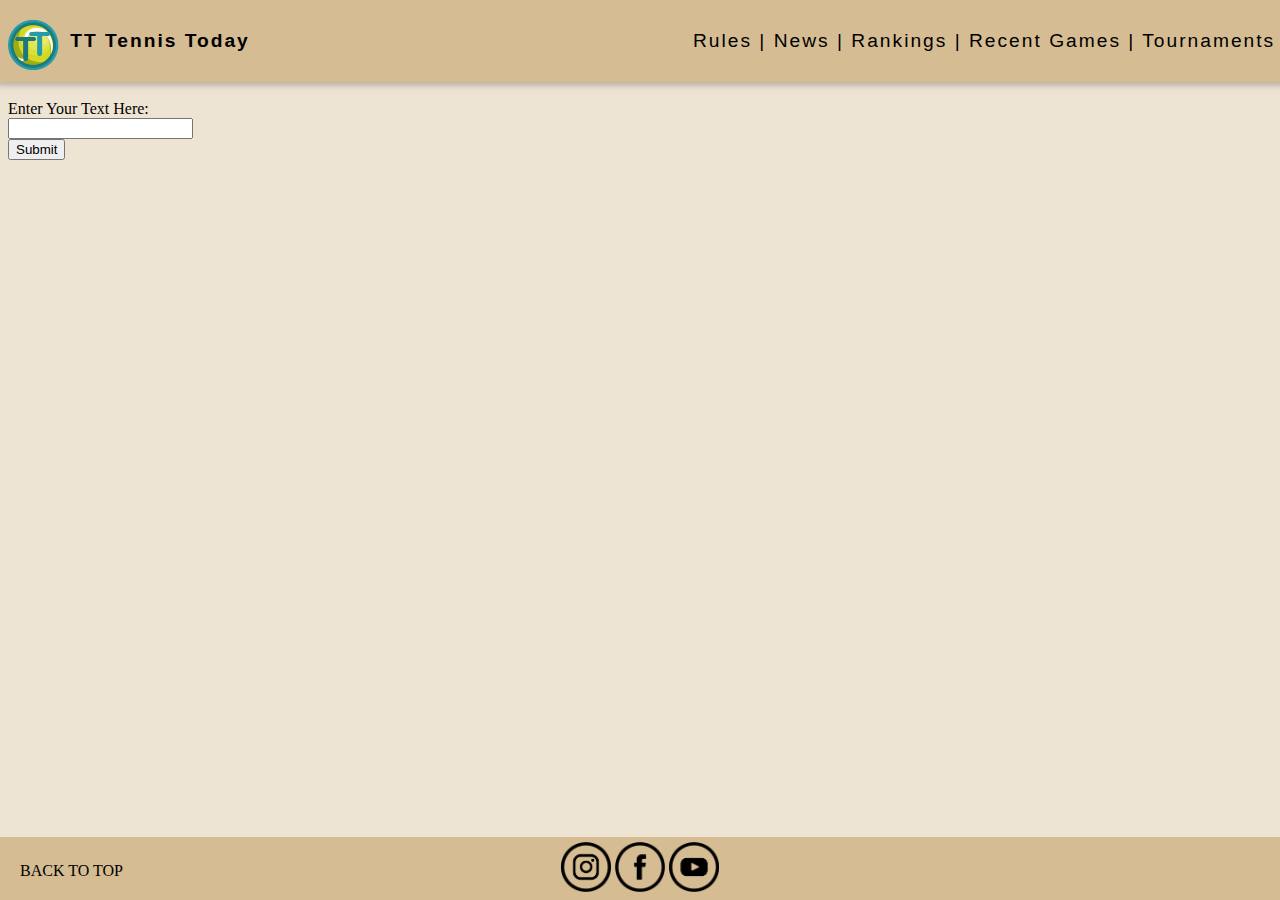
==== SRC/FORM.html @ 7c8aa99e "Fix the back to tops" ====
<!DOCTYPE html>
<html lang="pt">

<head>
    <meta charset="UTF-8">
    <meta http-equiv="X-UA-Compatible" content="IE=edge">
    <meta name="viewport" content="width=device-width, initial-scale=1.0">
    <link rel="stylesheet" href="/SRC/CSS.css">
    <title>Tennis Today - Home</title>
</head>

<body>
    <a id="Top" class="logo5" href="/index.html"><img src="IMAGENS/50PX.png"></a>
    <div class="header shadow">
        <a href="/index.html" class="Homebutton Top"><b>TT Tennis Today</b> </a>
        <div class="headerright center">
            <a href="/SRC/RULES.html" class="link">Rules |</a>
            <a href="/SRC/NEWS.html" class="link">News |</a>
            <a href="/SRC/RANKINGS.html" class="link">Rankings |</a>
            <a href="/SRC/RECENT GAMES.html" class="link">Recent Games |</a>
            <a href="/SRC/tournaments.html" class="link">Tournaments</a>
        </div>
    </div>

    <div class="centercol forms">
        <form method="post" id="formulario">
            Enter Your Text Here:<br>
            <input type="text" name="textdata"><br>
            <input type="submit" name="submit" id="submit">
            
          </form>
    </div>


    <div class="footer">
        <div>
            <div class="backtotop">
                <a href="FORM.html"> BACK TO TOP </a>
            </div>
            <div class="socialdiv">
                <a href="https://www.instagram.com/tennischannel/?hl=en" target="_blank"><img class="socials"
                        src="/SRC/IMAGENS/icon 1.png" alt="instagramlogo"></a>
                <a href="https://www.facebook.com/TennisMedia/" target="_blank"> <img class="socials"
                        src="/SRC/IMAGENS/icon 3.png" alt="facebooklogo"></a>
                <a href="https://www.youtube.com/channel/UCDitdIjOjS9Myza9I21IqzQ" target="_blank"><img class="socials"
                        src="/SRC/IMAGENS/icon 2.png" alt="youtubelogo"></a>
                </div>
        </div>
    </div>

    <script>
        const form  = document.getElementById('formulario');

        function submitForm(e){
            event.preventDefault();
            var xmlDoc = document.implementation.createDocument(null, "form");
            newElement = xmlDoc.createElement("teste");
            newElement.textContent = "asd";

            x = xmlDoc.getElementsByTagName("form")[0]
            x.appendChild(newElement);

            const teste = new XMLSerializer().serializeToString(xmlDoc);

            const blob = new Blob([teste], {type: "octet-stream"});
            const href = URL.createObjectURL(blob);

            const a = Object.assign(document.createElement("a"), {
                href,
                style: "display:none",
                download: "myData.xml",
            })

            document.body.appendChild(a);
            a.click();
        }

        form.addEventListener('submit', submitForm);

        
    </script>
</body>

</html>
---- SRC/CSS.css ----
body {
    background: #EEE4D4;
}

.logo {
    position: fixed;
    z-index: 9993;
    width: 50px;
    height: 50px;
    object-fit: cover;
    padding-top: 8px;
    margin-top: -5%;
}

.logo2 {
    position: fixed;
    z-index: 9993;
    width: 50px;
    height: 50px;
    object-fit: cover;
    padding-bottom: 12px;
    margin-top: 0%;
}

.logo3 {
    position: fixed;
    z-index: 9993;
    width: 50px;
    height: 50px;
    object-fit: cover;
    padding-bottom: 12px;
    margin-top: 9px;
}

.logo4{
    position: fixed;
    z-index: 9993;
    width: 50px;
    height: 50px;
    object-fit: cover;
    padding-bottom: 12px;
    margin-top: -3%;

}

.logo5{
    position: fixed;
    z-index: 9993;
    width: 50px;
    height: 50px;
    object-fit: cover;
    padding-bottom: 12px;
    margin-top: -80px;

}

.Homebutton {
    color: black;
    background-color: #d5bc93;
    border: 0ch;
    float: left;
    padding-left: 55px;
    padding-top: 20px;
    padding-bottom: 20px;
    text-align: center;
    min-width: 50px;
    min-height: 20px;
    font-size: larger;
    font-family: 'Trebuchet MS', 'Lucida Sans Unicode', 'Lucida Grande', 'Lucida Sans', Arial, sans-serif;
    letter-spacing: 2px
}

.header {
    z-index: 9990;
    color: black;
    background-color: #d5bc93;
    padding: 10px 20px;
    width: 100%;
    height: max-content;
    box-sizing: inherit;
    position: fixed;
    top: 0%;
    padding-left: 20px;
    padding-bottom: 10px;
    margin-left: -1%;
}

.header2 {
    z-index: 9990;
    color: black;
    background-color: #d5bc93;
    width: 100%;
    height: max-content;
    box-sizing: inherit;
    position: fixed;
    top: 0%;
    padding-bottom: 10px;
    margin-left: 0%;
}

.headerright {
    color: black;
    background-color: #d5bc93;
    padding: 20px;
    float: right !important;
    z-index: 9000;
    position: relative;
    font-size: larger;
    font-family: 'Trebuchet MS', 'Lucida Sans Unicode', 'Lucida Grande', 'Lucida Sans', Arial, sans-serif;
    letter-spacing: 2px
}

.centercol {
    z-index: 5000;
    color: black;
    width: 100%;
    height: max-content;
    box-sizing: inherit;
    position: relative;
    overflow: hidden;
    max-width: 1366px;
    margin-left: auto;
    margin-right: auto;
}

.centercol img[src="/SRC/IMAGENS/001.jpg"] {
    z-index: 4000;
    width: 100%;
    height: 100%;
    object-fit: cover;
    overflow: hidden;
}

.videoini {
    margin-top: 70px;
    max-width: auto;
    margin-left: auto;
    margin-right: auto;
}

.centertext {
    z-index: 5000;
    color: black;
    width: 100%;
    height: max-content;
    box-sizing: inherit;
    position: relative;
    overflow: hidden;
    max-width: 1366px;
    margin-left: auto;
    margin-right: auto;
    text-align: center;
}

.rules {
    object-fit: scale-down;
    max-width: 100%;
    height: auto;
    z-index: 4000;
    width: 1366px;
    height: 939.7px;
    overflow: hidden;
    display: block;
    margin: auto;

}

.footer {
    z-index: 9990;
    color: black;
    background-color: #d5bc93;
    position: fixed;
    left: 0;
    bottom: 0;
    padding-top: 5px;
    width: 100%;
    text-align: center;
}

.socials {
    text-align: center;
    width: 50px;
    height: 50px;
    align-items: center;
}

.news {
    width: 676px;
    max-height: fit-content;
    margin-bottom: 30px;
    margin-top: 60px;
}

/* ASSEGUIR A ISTO SAO CENAS RANDOM PARA ALINHAR E ASSIM*/
/* ASSEGUIR A ISTO SAO CENAS RANDOM PARA ALINHAR E ASSIM*/

.shadow {
    box-shadow: 0 3px 6px 0 rgba(0, 0, 0, 0.16), 0 2px 10px 0 rgba(0, 0, 0, 0.12);
}

.center {
    display: block;
    align-content: center;
}

a:link {
    color: black;
    text-decoration: none;
}

a:visited {
    color: black;
}

.bold {
    font-size: large;
}

.margin {
    margin: 30px;
    padding-bottom: 30px;
}

.marginimage {
    margin: 30px;
    padding-top: 30px;
}

.card {
    margin: 20px;
    padding-top: 100px;
}

.rankingtxt {
    align-content: center;
    align-items: center;
    align-self: center;
    text-align: center;
    padding-top: 30px;
    color: rgb(54, 18, 18);
    font-size: larger;
    font-family: 'Trebuchet MS', 'Lucida Sans Unicode', 'Lucida Grande', 'Lucida Sans', Arial, sans-serif;
}

.centerimage {
    display: flex;
    justify-content: center;
    align-items: center;
    height: 200px;
    border: 3px solid white;
}


[data-columns] {
    display: grid;
    align-content: center;
    align-items: center;
    align-self: center;
    text-align: center;
}

/* ASSEGUIR A ISTO SAO IMG WRAPS PARA NOTICIAS */
/* ASSEGUIR A ISTO SAO IMG WRAPS PARA NOTICIAS */

.img__wrap {
    position: relative;
}

.img__description {
    position: absolute;
    top: 0;
    bottom: 0;
    left: 0;
    right: 0;
    background: rgba(55, 59, 61, 0.906);
    color: #fff;
    visibility: hidden;
    opacity: 0;
    font-size: larger;
    text-align: center;
    display: grid;
    align-content: center;
    align-items: center;
    align-self: center;
    text-align: center;
    transition: opacity .2s, visibility .2s;
}

.img__wrap:hover .img__description {
    visibility: visible;
    opacity: 1;
}

.centercolesq {
    z-index: 5000;
    color: black;
    width: 99%;
    height: max-content;
    box-sizing: inherit;
    position: relative;
    overflow: hidden;
    max-width: 670px;
    float: inline-start;
}

.centercoldir {
    z-index: 5000;
    color: black;
    width: 99%;
    height: max-content;
    box-sizing: inherit;
    position: relative;
    overflow: hidden;
    max-width: 670px;
    float: inline-end;
}

.centerimage {
    display: flex;
    justify-content: center;
    align-items: center;
    height: 200px;
    border: 3px solid white;
    margin-bottom: 10px;
}

.form {
    display: grid;
    align-content: center;
    align-items: center;
    align-self: center;
    text-align: center;
    margin-bottom: 100px;
}

[data-columns] {
    display: grid;
    grid-gap: 1rem;
    padding: 1rem;
    margin: 0 0 1rem 0;
}

[data-columns]>div {
    height: 100px;
    background: white;
}

[data-columns="2"] {
    background: #64B5F6;
    grid-template-columns: repeat(2, 1fr);
}

.backtotop {
    float: left;
    margin: 20px;
    z-index: 9960;
}

.socialdiv {
    width: fit-content;
    display: block;
    margin-left: auto;
    margin-right: auto;

}

iframe {
    z-index: 9960;
}

.centercol img[src="/SRC/IMAGENS/news2.jpg"] {
    z-index: 4000;
    width: 100%;
    height: 100%;
    object-fit: cover;
    overflow: hidden;
}

.centercol img[src="/SRC/IMAGENS/news3.jpg"] {
    z-index: 4000;
    width: 100%;
    height: 100%;
    object-fit: cover;
    overflow: hidden;
}

.centercol img[src="/SRC/IMAGENS/news4.jpg"] {
    z-index: 4000;
    width: 100%;
    height: 100%;
    object-fit: cover;
    overflow: hidden;
}

.body video[src="/SRC/IMAGENS/12video.mp4"]{
    z-index: 4000;
    width: 100%;
    height: 100%;
    object-fit: cover;
    overflow: hidden;
    float: left;
}

table {
	width: 800px;
    border: 5px solid white;
	overflow: hidden;
	box-shadow: 0 0 20px rgba(0,0,0,0.1);
    border-radius: 5px;
}

th, td {
    background-color: #d5bc93;
    align-content: center;
  }

.forms {
    margin-top: 100px;
}

.first {
    width: 100px;
    margin-left: 330px;
    margin-bottom: -150px;
    transform: rotate(30deg);

}

.second {
    width: 100px;
    margin-left: 300px;
    margin-bottom: -90px;
    bottom: 100px;
    transform: rotate(30deg);

}

.third {
    width: 100px;
    margin-left: 300px;
    margin-bottom: -90px;
    transform: rotate(30deg);

}
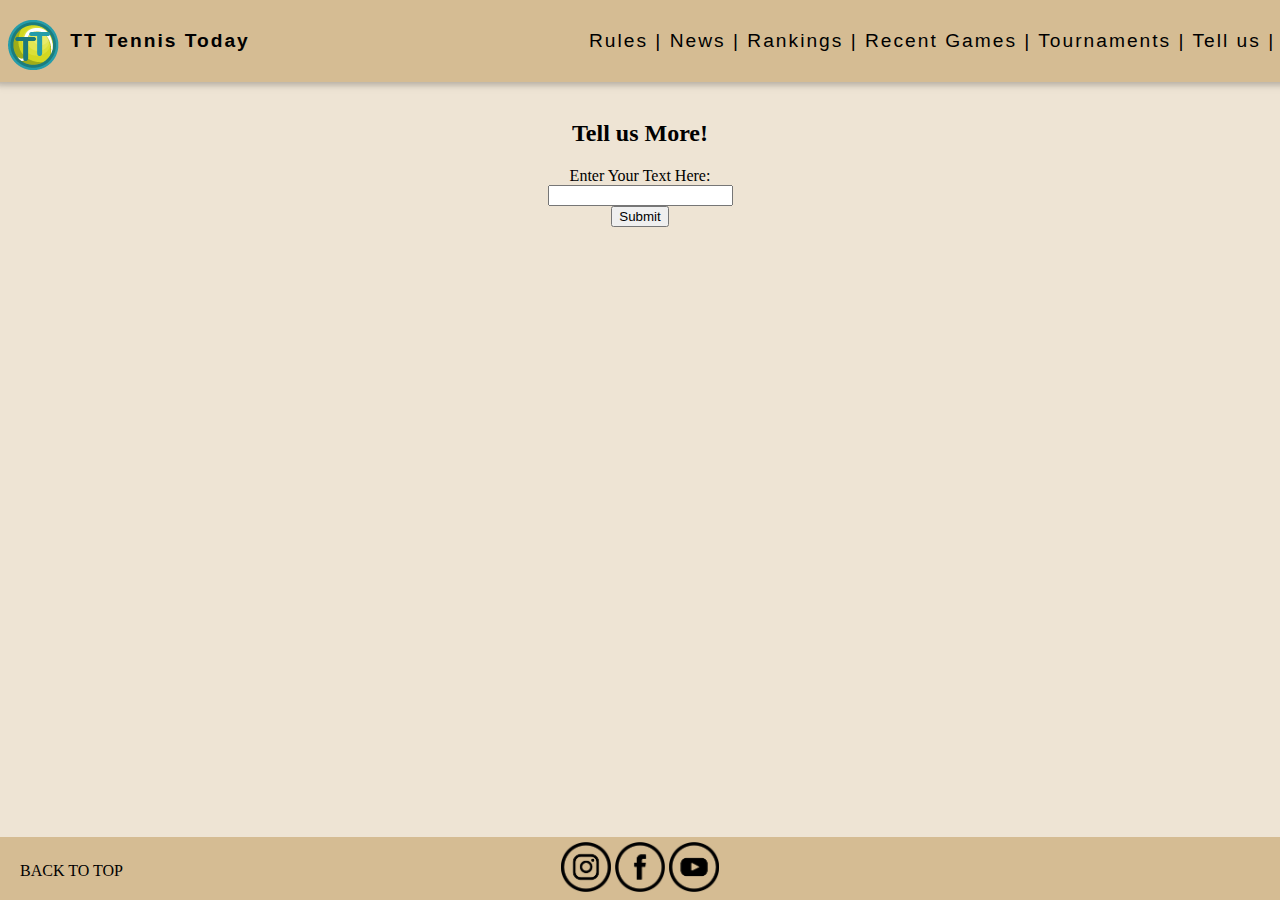
==== commit a1c1cc84: "fix" ====
--- a/SRC/FORM.html
+++ b/SRC/FORM.html
@@ -1,5 +1,5 @@
 <!DOCTYPE html>
-<html lang="pt">
+<html lang="en">
 
 <head>
     <meta charset="UTF-8">
@@ -18,17 +18,19 @@
             <a href="/SRC/NEWS.html" class="link">News |</a>
             <a href="/SRC/RANKINGS.html" class="link">Rankings |</a>
             <a href="/SRC/RECENT GAMES.html" class="link">Recent Games |</a>
-            <a href="/SRC/tournaments.html" class="link">Tournaments</a>
+            <a href="/SRC/tournaments.html" class="link">Tournaments |</a>
+            <a href="/SRC/FORM.html" class="link">Tell us |</a>
         </div>
     </div>
 
-    <div class="centercol forms">
+    <div class="centercolforms">
+        <h2 style="text-align:center">Tell us More!</h2>
         <form method="post" id="formulario">
             Enter Your Text Here:<br>
             <input type="text" name="textdata"><br>
             <input type="submit" name="submit" id="submit">
-            
-          </form>
+
+        </form>
     </div>
 
 
@@ -39,19 +41,19 @@
             </div>
             <div class="socialdiv">
                 <a href="https://www.instagram.com/tennischannel/?hl=en" target="_blank"><img class="socials"
-                        src="/SRC/IMAGENS/icon 1.png" alt="instagramlogo"></a>
+                        src="/SRC/IMAGENS/icon1.png" alt="instagramlogo"></a>
                 <a href="https://www.facebook.com/TennisMedia/" target="_blank"> <img class="socials"
-                        src="/SRC/IMAGENS/icon 3.png" alt="facebooklogo"></a>
+                        src="/SRC/IMAGENS/icon3.png" alt="facebooklogo"></a>
                 <a href="https://www.youtube.com/channel/UCDitdIjOjS9Myza9I21IqzQ" target="_blank"><img class="socials"
-                        src="/SRC/IMAGENS/icon 2.png" alt="youtubelogo"></a>
-                </div>
+                        src="/SRC/IMAGENS/icon2.png" alt="youtubelogo"></a>
+            </div>
         </div>
     </div>
 
     <script>
-        const form  = document.getElementById('formulario');
+        const form = document.getElementById('formulario');
 
-        function submitForm(e){
+        function submitForm(e) {
             event.preventDefault();
             var xmlDoc = document.implementation.createDocument(null, "form");
             newElement = xmlDoc.createElement("teste");
@@ -62,7 +64,7 @@
 
             const teste = new XMLSerializer().serializeToString(xmlDoc);
 
-            const blob = new Blob([teste], {type: "octet-stream"});
+            const blob = new Blob([teste], { type: "octet-stream" });
             const href = URL.createObjectURL(blob);
 
             const a = Object.assign(document.createElement("a"), {
@@ -77,7 +79,7 @@
 
         form.addEventListener('submit', submitForm);
 
-        
+
     </script>
 </body>
 
--- a/SRC/CSS.css
+++ b/SRC/CSS.css
@@ -121,6 +121,15 @@
     max-width: 1366px;
     margin-left: auto;
     margin-right: auto;
+}
+
+.centercolforms{
+    display: grid;
+    margin-top: 100px;
+    align-content: center;
+    align-items: center;
+    align-self: center;
+    text-align: center;
 }
 
 .centercol img[src="/SRC/IMAGENS/001.jpg"] {
@@ -441,4 +450,9 @@
     margin-bottom: -90px;
     transform: rotate(30deg);
 
+}
+
+.finalpage {
+margin-bottom: 50px;
+
 }